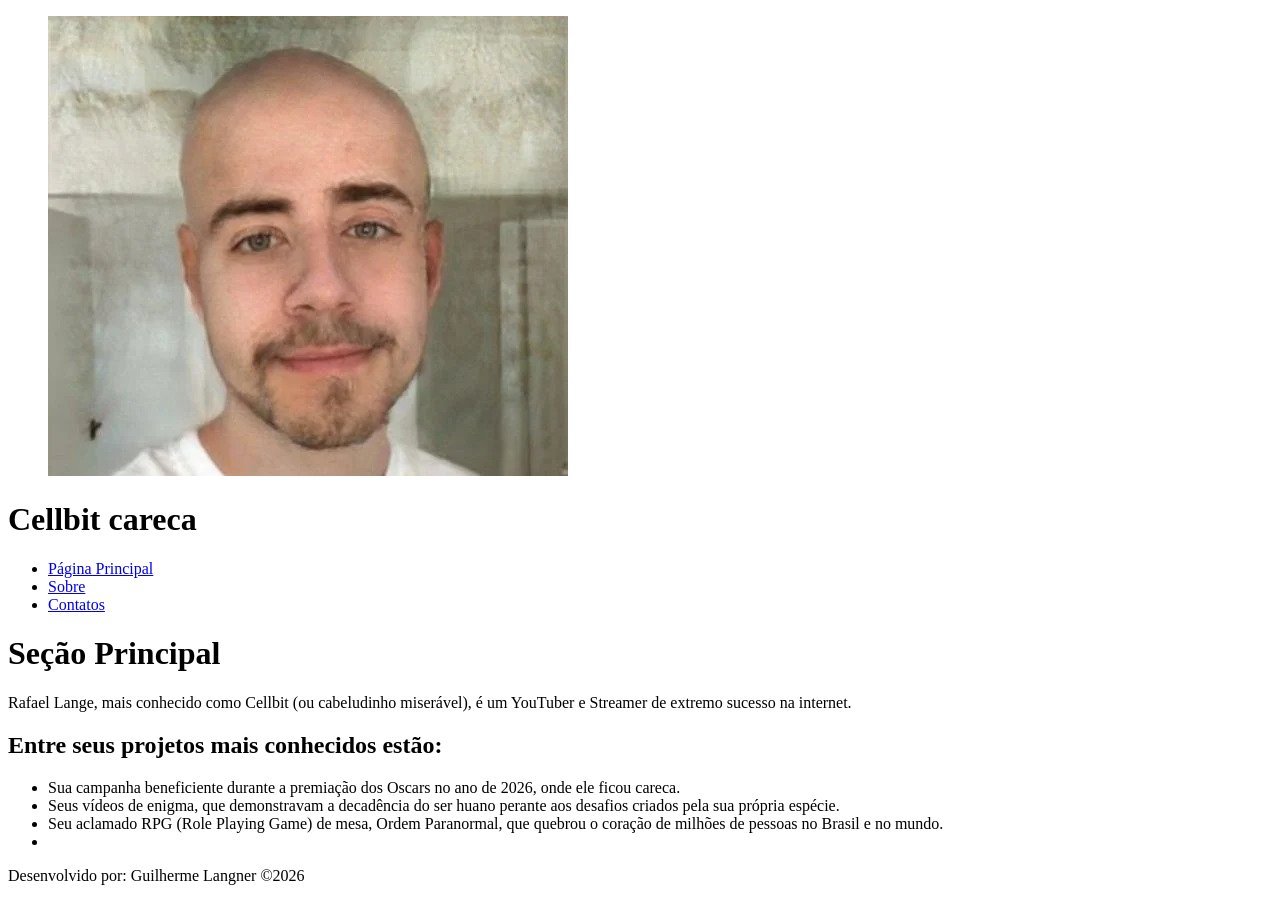
==== index.html @ 0d697604 "Add files via upload" ====
<!DOCTYPE html>
<html lang="pt-BR">

<head>
    <meta charset="UTF-8">
    <meta name="viewport" content="width=device-width, initial-scale=1.0">
    <title>Site do guizo</title>
    <link rel="short icon" href="/imagens/iconCellbit.ico">
    <link rel="stylesheet" type="text/css" href="/estilos/layout.css">
</head>

<body>
    <header>
        <figure>
            <img class="logo" src="imagens/cellboCareca.jpg">
        </figure>
        <h1>Cellbit careca</h1>
    </header>
    <nav>
        <ul>
            <li><a href="#">Página Principal</a></li>
            <li><a href="/paginas/sobre.html">Sobre</a></li>
            <li><a href="#">Contatos</a></li>
        </ul>
    </nav>
    <main>
        <h1>Seção Principal</h1>
        <p>Rafael Lange, mais conhecido como Cellbit (ou cabeludinho miserável), é um YouTuber e Streamer de extremo
            sucesso na internet.</p>
        <h2>Entre seus projetos mais conhecidos estão:</h2>
        <ul>
            <li>Sua campanha beneficiente durante a premiação dos Oscars no ano de 2026, onde ele ficou careca.</li>
            <li>Seus vídeos de enigma, que demonstravam a decadência do ser huano perante aos desafios criados pela sua
                própria espécie.</li>
            <li>Seu aclamado RPG (Role Playing Game) de mesa, Ordem Paranormal, que quebrou o coração de milhões de
                pessoas no Brasil e no mundo.</li>
            <li></li>
        </ul>
    </main>
    <footer>
        <p>Desenvolvido por: Guilherme Langner &copy;2026</p>
    </footer>

</body>

</html>
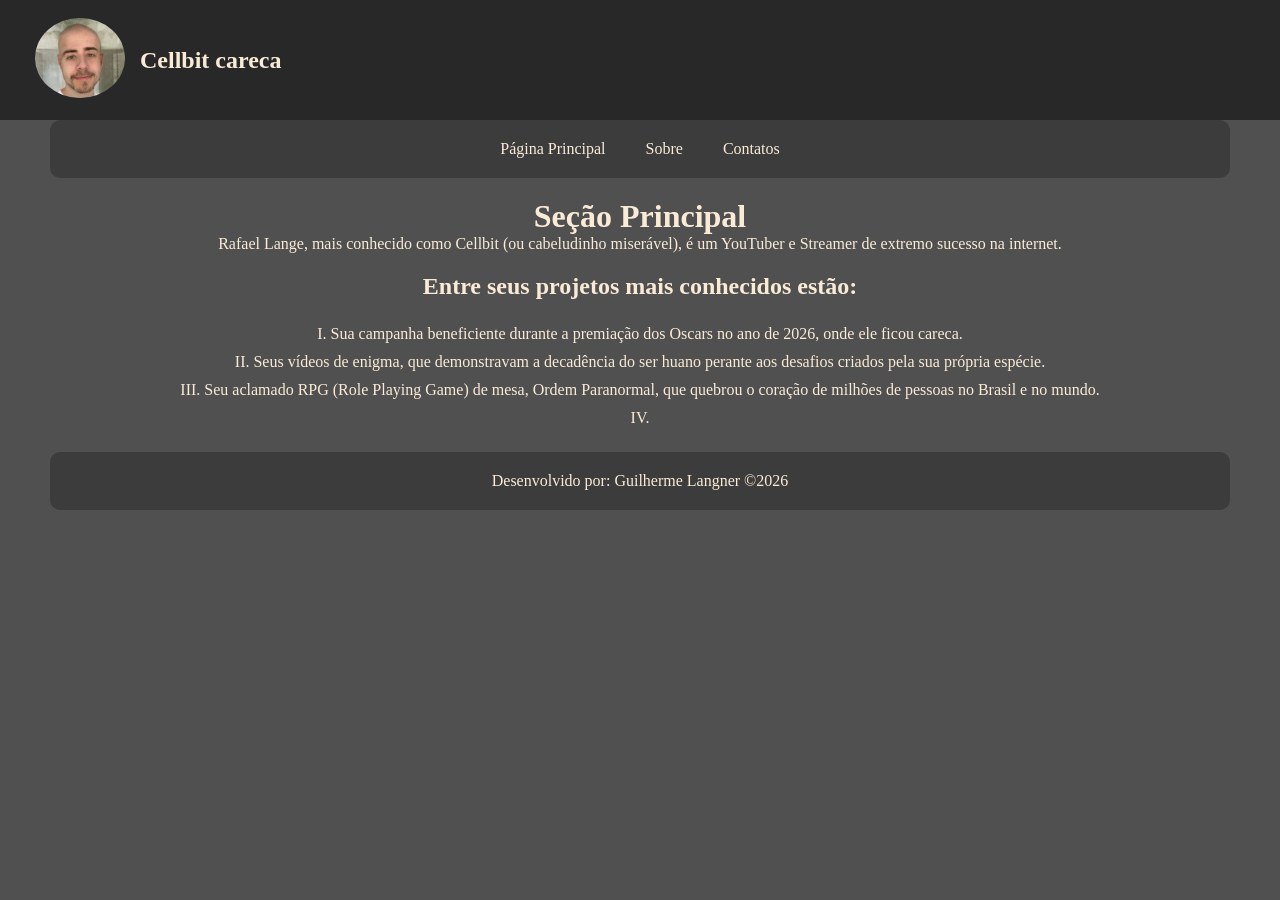
==== commit 8b23cb6c: "Update index.html" ====
--- a/index.html
+++ b/index.html
@@ -6,7 +6,7 @@
     <meta name="viewport" content="width=device-width, initial-scale=1.0">
     <title>Site do guizo</title>
     <link rel="short icon" href="/imagens/iconCellbit.ico">
-    <link rel="stylesheet" type="text/css" href="/estilos/layout.css">
+    <link rel="stylesheet" type="text/css" href="/estilos/style.css">
 </head>
 
 <body>
@@ -43,4 +43,4 @@
 
 </body>
 
-</html>+</html>
--- a/estilos/style.css
+++ b/estilos/style.css
@@ -0,0 +1,110 @@
+*{
+    padding: 0;
+    margin: 0;
+}
+
+/*Estilo da logo*/
+.logo{
+    height: auto; /*Altura da imagem*/
+    width: 90px; /*Largura da imagem*/
+    border-radius: 50%; /*Arredondamento da borda*/
+}
+
+/*Estilo do cabeçalho*/
+body>header{
+    background-color: rgb(40, 40, 40); /*Cor do fundo*/
+    color: antiquewhite; /*cor do texto*/
+    display: flex; /*posição em relação a tela*/
+    align-items: center; /*alinhamento dos itens do elemento*/
+    padding: 20px; /*espaçamento interno*/
+    position: relative; /*posição do elemento*/
+    top: 0;
+    width: 100%;
+    height: 80px;
+    justify-content: start;
+    z-index: 1100; /*Mantém o cabeçalho acima do resto*/
+    /*define a camada do elemento*/
+}
+header h1{
+    margin: 0;
+    font-size: 24px;
+}
+header figure{
+    margin: 0 15px;
+}
+
+/*estilo para barra de navegação*/
+nav{
+    background-color: rgb(60, 60, 60);
+    color: antiquewhite;
+    text-align: center;
+    padding: 20px;
+    margin: 0 50px;
+    position: relative;
+    display: block;
+    clear: both;
+    z-index: 1100;
+    border-radius: 10px;
+}
+
+nav ul{
+    list-style-type: none;
+    padding: 0;
+    margin: 0;
+    display: flex;
+    justify-content: center;   
+}
+
+nav ul li{
+    margin: 0 20px;
+}
+
+nav ul li a{
+    color: antiquewhite;
+    text-decoration: none;
+}
+
+nav ul li a:hover{
+    color: darkgoldenrod;
+    cursor: pointer;
+}
+
+/*estilo do conteúdo principal*/
+main{
+    padding: 20px;
+    text-align: center;
+}
+
+footer{
+    background-color: rgb(60, 60, 60);
+    color: antiquewhite;
+    text-align: center;
+    padding: 20px;
+    position: relative;
+    margin: 0 50px;
+    border-radius: 10px;
+}
+
+body{
+    background-color: rgb(80, 80, 80);
+    color: antiquewhite;
+    z-index: 900;   
+}
+
+main ul{
+    list-style-type: upper-roman;
+    padding-left: 0;
+    margin: 0;
+    text-align: center;
+}
+
+main ul li{
+    list-style-position: inside;
+    justify-content: center;
+    text-align: center;
+    padding: 5px;
+}
+
+main h2{
+    padding: 20px;
+}
